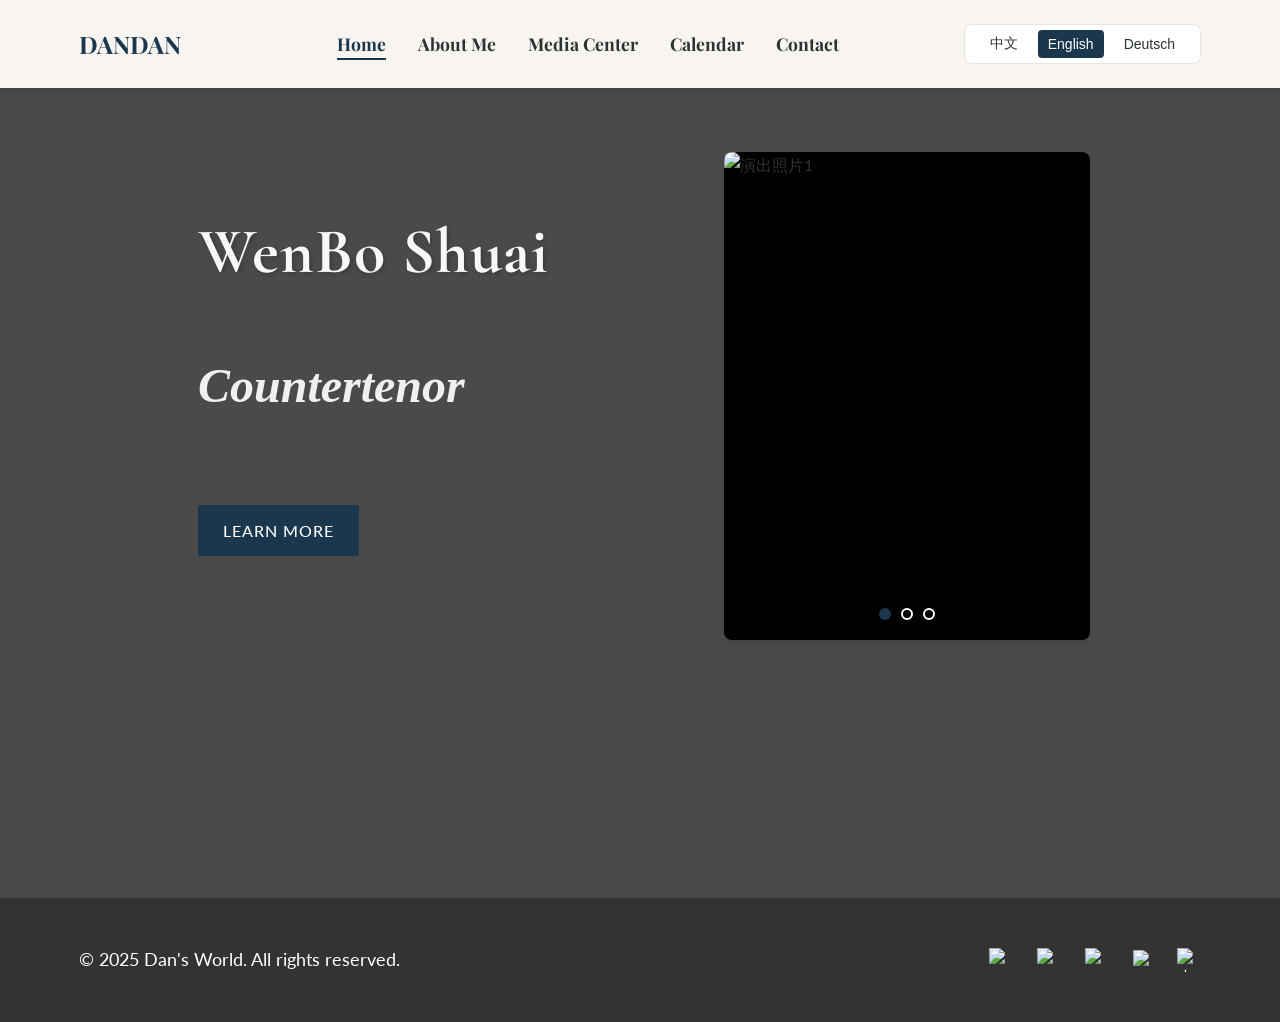
==== index.html @ d4778d2a "Update index.html" ====
<!DOCTYPE html>
<html lang="zh-CN">
<head>
    <meta charset="UTF-8">
    <meta name="viewport" content="width=device-width, initial-scale=1.0">
    <title>DANDAN</title>
    <link rel="stylesheet" href="css/style.css">
    <link rel="stylesheet" href="https://fonts.googleapis.com/css2?family=Playfair+Display:wght@400;700&family=Lato:wght@300;400&family=Cormorant+Garamond:wght@400;700;900&display=swap">
    <link rel="stylesheet" href="https://cdnjs.cloudflare.com/ajax/libs/font-awesome/6.4.0/css/all.min.css">
</head>
<body>
    <!-- 导航栏 -->
    <nav class="navbar">
        <div class="container">
            <div class="logo">
                <a href="index.html">DANDAN</a>
            </div>
            <!-- 汉堡菜单按钮 -->
            <button class="menu-toggle" aria-label="菜单">
                <i class="fas fa-bars"></i>
            </button>
            <ul class="nav-links">
                <li><a href="index.html" class="active" data-i18n="nav.home">首页</a></li>
                <li><a href="about.html" data-i18n="nav.about">关于我</a></li>
                <li><a href="media.html" data-i18n="nav.media">媒体中心</a></li>
                <li><a href="schedule.html" data-i18n="nav.schedule">演出日程</a></li>
                <li><a href="contact.html" data-i18n="nav.contact">联系我</a></li>
            </ul>
            <div class="language-switch">
                <button class="lang-btn" data-lang="zh">中文</button>
    <button class="lang-btn active" data-lang="en">English</button>
    <button class="lang-btn" data-lang="de">Deutsch</button>
            </div>
        </div>
    </nav>

    <!-- 英雄区域 - 左侧文字，右侧图片轮播 -->
    <header class="hero">
        <div class="container hero-container">
            <!-- 新添加的div组，用于包裹文字和图片 -->
            <div class="hero-content-group">
                <div class="hero-text">
                    <h1 class="hero-title" data-i18n="hero.title">帅文波</h1>
                    <p class="hero-subtitle" data-i18n="hero.subtitle">假声男高音</p>
                    <a href="about.html" class="btn" data-i18n="hero.button">了解更多</a>
                </div>
                <div class="hero-slider">
                    <div class="slider-container">
                        <img src="img/LandingPageSlides/1.jpg" alt="演出照片1" class="slider-image active">
                        <img src="img/LandingPageSlides/2.jpg" alt="演出照片2" class="slider-image">
                        <img src="img/LandingPageSlides/3.jpg" alt="演出照片3" class="slider-image">
                        <img src="img/LandingPageSlides/4.jpg" alt="演出照片4" class="slider-image">
                        <img src="img/LandingPageSlides/5.jpg" alt="演出照片5" class="slider-image">
                        <img src="img/LandingPageSlides/6.jpg" alt="演出照片6" class="slider-image">
                    </div>
                    <!-- 轮播指示器 -->
                    <div class="slider-indicators">
                        <button class="indicator active" data-index="0"></button>
                        <button class="indicator" data-index="3"></button>
                        <button class="indicator" data-index="6"></button>
                    </div>
                </div>
            </div>
        </div>
    </header>

    </section>

    <!-- 页脚 -->
    <footer class="footer">
        <div class="container">
            <p>&copy; 2025 Dan's World. All rights reserved.</p>
            <div class="social-links">
                <a href="https://www.facebook.com/share/1BH8KBy3h1/?mibextid=wwXIfr" target="_blank" aria-label="Facebook"><img src="img/facebook (1).svg" alt="Facebook" style="width: 24px; height: 24px;"></a>
                <a href="https://www.instagram.com/dandan_countertenor?igsh=MXV2bGs4M21oNjkwcA%3D%3D&utm_source=qr" target="_blank" aria-label="Instagram"><img src="img/instagram-fill.svg" alt="Instagram" style="width: 24px; height: 24px;"></a>
                <a href="https://youtube.com/@wenbo_shuai?si=xn_WkDfPoGROIm0v" target="_blank" aria-label="YouTube"><img src="img/YouTube_youtube7.svg" alt="YouTube" style="width: 24px; height: 24px;"></a>
                <a href="https://v.douyin.com/uzmfJTGJzhM/" target="_blank" aria-label="TikTok"><img src="img/抖音.svg" alt="TikTok" style="width: 20px; height: 20px;"></a>
                <a href="https://xhslink.com/m/6yCJ76c0op" target="_blank" aria-label="小红书"><img src="img/小红书.svg" alt="小红书" style="width: 24px; height: 24px;"></a>
            </div>
        </div>
    </footer>

    <!-- EmailJS库文件引入 - 使用配置文档中推荐的版本 -->
    <script type="text/javascript" src="https://cdn.jsdelivr.net/npm/emailjs-com@3/dist/email.min.js"></script>
    <script src="js/main.js"></script>
    <script src="js/language.js"></script>
</body>

</html>
---- css/style.css ----
/* 全局样式 */
* {
    margin: 0;
    padding: 0;
    box-sizing: border-box;
}

:root {
    --primary-color: #1A374D; /* 钢青 - 沉稳大气 */
    --secondary-color: #F9F7F7; /* 薰衣草 - 温暖 */
    --dark-color: #2C3333; /* 深灰色 - 文字 */
    --light-color: #E8EAE6; /* 爱丽丝蓝 - 古典欧洲风格背景 */
    --accent-color: #607EAA; /* 酒红 - 强调 */
    --white-color: #FFFFFF; /* 珍珠白 - 背景 */
    --shadow: 0 4px 6px rgba(0, 0, 0, 0.08);
    --transition: all 0.3s ease;
}

/* 全局背景样式 - 为所有页面添加与首页相同的背景 */
body {
    font-family: 'Lato', sans-serif;
    line-height: 1.6;
    color: var(--dark-color);
    background-color: #393E46; /* 设置与首页hero区域相同的深色背景 */
    position: relative;
    min-height: 100vh;
    margin: 0;
    padding: 0;
}

/* 全局背景图案 - 使用伪元素实现，与首页hero区域相同的背景图片效果 */
body::before {
    content: '';
    position: fixed;
    top: 0;
    left: 0;
    right: 0;
    bottom: 0;
    background-image: url('../img/bgpitcture.png');
    background-size: 700px 700px;
    background-position: center center;
    background-repeat: repeat;
    opacity: 0.6; /* 稍低于首页，避免影响内容可读性 */
    z-index: 0; /* 确保背景在内容下方 */
    pointer-events: none; /* 确保背景不干扰页面交互 */
}

/* 各页面main部分的特定背景样式 */
/* 为了保持一致性，我们保持相同的背景图片效果，但调整容器的背景色和透明度 */
.about-main,
.media-main,
.schedule-main {
    position: relative; /* 确保定位上下文 */
    background-color: #393E46; /* 设置与首页hero区域相同的深色背景 */
    z-index: 1; /* 确保内容在背景之上 */
}

/* 为了确保内容区域的可读性，在容器内部添加半透明覆盖层 */
.about-main::before,
.media-main::before,
.schedule-main::before {
    content: '';
    position: absolute;
    top: 0;
    left: 0;
    right: 0;
    bottom: 0;
    background-color: rgba(57, 62, 70, 0.85); /* 半透明深色覆盖 */
    z-index: -1; /* 确保覆盖层在内容下方，但在全局背景之上 */
    pointer-events: none; /* 确保不干扰交互 */
}

/* 演出页面整体容器样式 */
.schedule-content-container {
    background-color: rgba(249, 243, 230, 0.95); /* 米白色半透明背景 */
    border-radius: 8px; /* 圆角效果 */
    padding: 20px;
    margin-bottom: 30px;
}

/* 确保页面内容显示在背景之上 */
body > * {
    position: relative;
    z-index: 1;
}

.container {
    width: 90%;
    max-width: 1200px;
    margin: 0 auto;
    padding: 0 15px;
}

/* 排版 */
 h1, h2, h3, h4, h5, h6 {
    font-family: 'Playfair Display', serif;
    font-weight: 700;
    color: var(--dark-color);
    margin-bottom: 1rem;
}

 h1 {
    font-size: 2rem; /* 增大字号 */
    font-family: 'Cormorant Garamond', 'Playfair Display', 'Georgia', serif; /* 更换为新的衬线字体 */
    letter-spacing: 1px;
    text-shadow: 2px 2px 4px rgba(0, 0, 0, 0.2);
    font-weight: 900; /* 使用更粗的字重 */
    font-style: italic;
    line-height: 1.2;
}

 h2 {
    font-size: 1.8rem;
}

 h3 {
    font-size: 1.5rem;
}

 p {
    margin-bottom: 1rem;
    font-size: 1.1rem;
}

 a {
    color: var(--primary-color);
    text-decoration: none;
    transition: var(--transition);
}

 a:hover {
    color: var(--accent-color);
}

/* 简历下载链接样式 */
 .resume-link {
    text-decoration: underline;
}

 .resume-link:hover {
    text-decoration: underline;
    color: var(--accent-color);
}

/* 按钮 */
 .btn {
    display: inline-block;
    padding: 12px 24px;
    background-color: var(--primary-color);
    color: var(--white-color);
    border: none;
    border-radius: 2px;
    font-size: 1rem;
    font-weight: 500;
    cursor: pointer;
    transition: var(--transition);
    text-transform: uppercase;
    letter-spacing: 1px;
    margin-bottom: 1rem;
}

 .btn:hover {
    background-color: var(--accent-color);
    color: var(--white-color);
    transform: translateY(-2px);
    box-shadow: var(--shadow);
}

 .btn-sm {
    padding: 8px 16px;
    font-size: 0.875rem;
    transition: var(--transition);
}

/* 导航栏 */
 .navbar {
    background-color: #F8F5F0;
    box-shadow: var(--shadow);
    position: sticky;
    top: 0;
    z-index: 1000;
    padding: 1.5rem 0;
}

 .navbar .container {
    display: flex;
    justify-content: space-between;
    align-items: center;
}

 .logo {
    font-family: 'Playfair Display', serif;
    font-size: 1.5rem;
    font-weight: 700;
}

 .logo a {
    color: var(--primary-color);
    text-decoration: none;
}

 /* 汉堡菜单按钮 - 默认隐藏 */
 .menu-toggle {
    display: none;
    background: none;
    border: none;
    cursor: pointer;
    font-size: 1.5rem;
    color: var(--primary-color);
    z-index: 2000;
}

 .nav-links {
    display: flex;
    list-style: none;
    transition: all 0.3s ease;
}

 .nav-links li {
    margin-left: 2rem;
}

 .nav-links a {
    color: var(--dark-color);
    text-decoration: none;
    font-weight: bold;
    font-size: 1.1rem;
    font-family: 'Playfair Display', serif;
    transition: var(--transition);
    position: relative;
}

 .nav-links a:hover, .nav-links a.active {
    color: var(--primary-color);
}

 .nav-links a::after {
    content: '';
    position: absolute;
    width: 0;
    height: 2px;
    bottom: -5px;
    left: 0;
    background-color: var(--primary-color);
    transition: var(--transition);
}

 .nav-links a:hover::after, .nav-links a.active::after {
    width: 100%;
}

/* 语言切换 */
 .language-switch {
    display: flex;
    background-color: #FFFFFF;
    padding: 5px 10px;
    border-radius: 8px;
    border: 1px solid #E8E4DF;
}

 .lang-btn {
    background: none;
    border: none;
    color: var(--dark-color);
    cursor: pointer;
    font-size: 0.875rem;
    font-weight: normal;
    margin: 0 5px;
    border-radius: 4px;
    padding: 5px 10px;
    transition: var(--transition);
}

 .lang-btn:hover {
    color: var(--primary-color);
    background-color: var(--secound-color);
    transform: translateY(-1px);
    box-shadow: var(--shadow);
}

 .lang-btn.active {
    color: var(--white-color);
    background-color: var(--primary-color);
    font-weight: normal;
}

 .lang-btn:active {
    transform: translateY(1px);
    box-shadow: none;
}

/* 背景图案区域 - 为各个页面的main部分添加统一背景 */
/* about页面背景 */
.about-main {
    position: relative;
    background-color: #4A4A4A; /* 设置偏黑色的深色背景 */
    overflow: hidden;
}

/* media页面背景 */
.media-main {
    position: relative;
    background-color: #4A4A4A; /* 设置偏黑色的深色背景 */
    overflow: hidden;
}

/* schedule页面背景 */
.schedule-main {
    position: relative;
    background-color: #4A4A4A; /* 设置偏黑色的深色背景 */
    overflow: hidden;
}

/* contact页面背景 */
.contact-main {
    position: relative;
    background-color: #4A4A4A; /* 设置偏黑色的深色背景 */
    overflow: hidden;
}

/* 英雄区域背景 */
.hero {
    position: relative;
    background-color: #4A4A4A; /* 设置偏黑色的深色背景 */
    overflow: hidden;
    min-height: 90vh; /* 增加header高度，占视口高度的90% */
    margin-bottom: 0; /* 缩小header的下边距 */
}

/* 为各个页面的main部分添加背景图案 - 使用伪元素实现 */
.about-main::before,
.media-main::before,
.schedule-main::before,
.contact-main::before,
.hero::before {
    content: '';
    position: absolute;
    top: 0;
    left: 0;
    right: 0;
    bottom: 0;
    background-image: url('../img/bgpitcture.png');
    background-size: 700px 700px;
    background-position: center center;
    background-repeat: repeat;
    opacity: 0.55;
    z-index: 0;
}

/* 确保内容显示在背景之上 */
.about-main > *,
.media-main > *,
.schedule-main > *,
.contact-main > *,
.hero > * {
    position: relative;
    z-index: 1;
}

/* 英雄区域容器 - 中层容器，使用flex布局实现垂直和水平居中 */
.hero-container {
    display: flex;
    align-items: center; /* 垂直居中 */
    justify-content: center; /* 水平居中 */
    width: 100%;
    height: 100%;
    padding: 4rem 1rem 2rem; /* 增加上内边距，使内容靠下一点 */
    box-sizing: border-box;
}

/* 新添加的内容组，用于包裹文字和图片 */
.hero-content-group {
    display: flex;
    align-items: center; /* 确保子元素垂直居中 */
    justify-content: center; /* 确保内容水平居中 */
    width: 100%;
    max-width: 900px;
    gap: clamp(40px, 8vw, 60px); /* 增大文字与图片之间的间距 */
    flex-wrap: wrap;
    margin: auto; /* 确保在所有屏幕尺寸下都能居中 */
}

/* 左侧文字内容 - 大屏左对齐 */
.hero-text {
    flex: 1;
    min-width: 300px;
    max-width: 100%; /* 移除最大宽度限制，使其能完全适应屏幕 */
    text-align: left; /* 大屏左侧对齐显示文字 */
    display: flex;
    flex-direction: column;
    gap: clamp(2.5rem, 5vw, 4rem); /* 增大内部元素的间距 */
    justify-content: center;
    align-items: flex-start; /* 大屏左侧对齐内容元素 */
    padding: 0.5rem;
}

/* 修复hero区域按钮外框变形问题并调整按钮位置 */
.hero-text .btn {
    display: inline-block;
    width: auto;
    align-self: flex-start; /* 按钮在大屏上左侧对齐 */
    border: 1px solid transparent;
    transition: all 0.3s ease;
}

/* 调整主副标题字体大小，使它们更加对称平衡 */
.hero-title {
    font-size: 3.5rem; /* 调整为更合适的大小 */
    margin-bottom: 0; /* 上下外边距调整为0 */
    margin-top: 0; /* 移除负的顶部外边距，使hero-text高度自然增长 */
    padding-top: 0; /* 上下内边距调整为0 */
    padding-bottom: 0;
    color: #f8f8f8; /* 改为偏白色的浅色 */
    line-height: 1; /* 设置行高与文字高度一致 */
    display: inline-block;
    width: auto;
    max-width: 100%;
    overflow: visible;
    white-space: nowrap;
    transform-origin: left center;
    font-weight: 900;
}

/* 英文标题特定样式 - 增大字号 */
.hero-title[data-i18n="hero.title"] {
    font-size: 4rem; /* 英文标题更大的字号 */
}

.hero-subtitle {
    font-size: 3rem; /* 调整为更合适的大小，与主标题保持更好的比例 */
    margin-bottom: 1rem;
    font-weight: 700; /* 修改为700，使字体加粗 */
    color: #f0f0f0; /* 改为偏白色的浅色 */
    font-style: italic;
    font-family: 'Edwardian Script ITC', 'French Script MT', 'Lucida Handwriting', 'Goudy Old Style', 'Palatino Linotype', serif;
}

/* 右侧图片轮播 */
.hero-slider {
    flex: 0.8;
    min-width: 250px;
    max-width: 80%; /* 增加最大宽度，使其在小屏幕上更合理显示 */
    position: relative;
    overflow: hidden;
    border-radius: 8px;
    box-shadow: var(--shadow);
    aspect-ratio: 3/4;
    margin: 0 auto;
}

 .slider-container {
    width: 100%;
    height: 100%;
    position: relative;
}

 .slider-image {
    position: absolute;
    top: 0;
    left: 0;
    width: 100%;
    height: 100%;
    object-fit: cover; /* 调整为cover，让图片完全填充轮播区域不留空余 */
    background-color: #000; /* 添加黑色背景，确保图片周围没有空白 */
    opacity: 0;
    transition: opacity 0.8s cubic-bezier(0.25, 0.46, 0.45, 0.94);
    /* 使用更平滑的贝塞尔曲线，使过渡更加自然流畅 */
}

 .slider-image.active {
    opacity: 1;
    z-index: 1;
}

/* 轮播控制按钮 */
 .slider-btn {
    position: absolute;
    top: 50%;
    transform: translateY(-50%);
    width: 50px;
    height: 50px;
    background-color: rgba(255, 255, 255, 0.8);
    border: none;
    border-radius: 50%;
    font-size: 2rem;
    color: var(--primary-color);
    cursor: pointer;
    transition: all 0.3s ease;
    z-index: 10;
    display: flex;
    align-items: center;
    justify-content: center;
}

 .slider-btn:hover {
    background-color: var(--white-color);
    transform: translateY(-50%) scale(1.1);
}

 .prev-btn {
    left: 15px;
}

 .next-btn {
    right: 15px;
}

/* 轮播指示器 */
 .slider-indicators {
    position: absolute;
    bottom: 20px;
    left: 50%;
    transform: translateX(-50%);
    display: flex;
    gap: 10px;
    z-index: 10;
}

 .indicator {
    width: 12px;
    height: 12px;
    border-radius: 50%;
    border: 2px solid var(--white-color);
    background-color: transparent;
    cursor: pointer;
    transition: all 0.3s ease;
}

 .indicator.active {
    background-color: var(--primary-color);
    border-color: var(--primary-color);
}

/* 响应式设计 - 大屏幕调整 */
@media (max-width: 1200px) {
    .hero-content-group {
        gap: 30px;
        transform: scale(1.05);
    }
    
    .hero-title {
        font-size: 3rem;
    }
    
    .hero-subtitle {
        font-size: 2.2rem;
    }
}

/* 响应式设计 - 中等屏幕调整 */
@media (max-width: 992px) {
    .hero-container {
        justify-content: center;
        align-items: center;
        padding: 2rem 1rem;
    }
    
    .hero-content-group {
        flex-direction: column;
        justify-content: center;
        align-items: center;
        text-align: center;
        gap: 30px;
        transform: none; /* 移除基础样式中的transform偏移 */
        max-width: 100%;
        padding: 0 1rem;
    }
    
    .hero-text {
        max-width: 100%;
        padding-right: 0;
        margin-bottom: 1.5rem;
        text-align: center;
        min-width: auto;
        flex: none;
    }
    
    .hero-slider {
        max-width: 85%;
        height: auto;
        max-height: 50vh;
        aspect-ratio: 3/4;
        margin: 0 auto;
        flex: none;
    }
    
    .hero-title {
        font-size: 2.5rem;
        text-align: center;
        white-space: normal;
        line-height: 1.1;
        transform: none;
        max-width: 100%;
    }
    
    /* 英文标题特定样式 - 在中等屏幕上适当调整 */
    .hero-title[data-i18n="hero.title"] {
        font-size: 2.8rem;
    }
    
    .hero-subtitle {
        font-size: 1.8rem;
        text-align: center;
    }
    
    /* 中等屏幕上文字和按钮居中对齐 */
    .hero-text {
        text-align: center;
        align-items: center;
    }
    
    .hero-text .btn {
        align-self: center;
        margin-top: 1rem;
    }
}

/* 响应式设计 - 小屏幕调整 */
@media (max-width: 768px) {
    .hero-container {
        align-items: center; /* 小屏幕上也保持垂直居中 */
        justify-content: center;
    }
    
    .hero-content-group {
        align-items: flex-start; /* 小屏幕上也保持子元素垂直居中 */
        justify-content: flex-start;
        max-width: 95%; /* 小屏幕上增加最大宽度 */
    }
    
    .hero-text {
        text-align: left;
        align-items: flex-start;
    }
    
    .hero-text .btn {
        align-self: left;
    }
    
    .hero-slider {
        height: auto; /* 让高度自适应 */
        max-width: 80%;
    }
    
    .hero-title {
        font-size: 2.2rem;
    }
    
    .hero-subtitle {
        font-size: 1.6rem;
    }
    
    .slider-btn {
        width: 40px;
        height: 40px;
        font-size: 1.5rem;
    }
}

/* 响应式设计 - 超小屏幕调整 */
@media (max-width: 576px) {
    .hero-container {
        align-items: center; /* 超小屏幕上也保持垂直居中 */
        justify-content: flex-start;
        padding: 1rem 0.5rem; /* 超小屏幕上减少内边距 */
    }
    
    .hero-content-group {
        align-items: center; /* 超小屏幕上也保持子元素垂直居中 */
        justify-content: flex-start;
        max-width: 100%; /* 超小屏幕上使用全宽 */
        gap: 20px; /* 超小屏幕上固定较小间距 */
    }
    
    .hero-text {
        text-align: left;
        align-items: center;
    }
    
    .hero-text .btn {
        align-self: left;
    }
    
    .hero-title {
        font-size: 1.8rem;
    }
    
    .hero-subtitle {
        font-size: 1.4rem;
    }
}

/* 特色区域 */
 .features {
    padding: 5rem 0;
    background-color: var(--white-color);
}

 .section-title {
    text-align: left; /* 将文字对齐方式改为左对齐 */
    margin-bottom: 3rem;
    position: relative;
    color: white; /* 将字体颜色改为白色 */
}

 .section-title::after {
    content: '';
    display: block;
    width: 80px;
    height: 3px;
    background-color: var(--primary-color); /* 使用主色调作为下划线颜色，统一所有标题下划线 */
    margin: 1rem 0 0 0; /* 调整margin以适应左对齐布局 */
}

 .feature-grid {
    display: grid;
    grid-template-columns: repeat(auto-fit, minmax(300px, 1fr));
    gap: 2rem;
}

 .feature-item {
    background-color: var(--light-color);
    border-radius: 2px;
    overflow: hidden;
    box-shadow: var(--shadow);
    transition: var(--transition);
}

 .feature-item:hover {
    transform: translateY(-5px);
    box-shadow: 0 10px 20px rgba(0, 0, 0, 0.1);
}

 .feature-item img {
    width: 100%;
    height: 200px;
    object-fit: cover;
}

 .feature-item h3, .feature-item p {
    padding: 0 1.5rem;
}

 .feature-item h3 {
    margin-top: 1.5rem;
}

/* 页脚 */
 .footer {
    background-color: #333333;
    color: var(--white-color);
    padding: 3rem 0;
}

 .footer .container {
    display: flex;
    justify-content: space-between;
    align-items: center;
}

 .footer p {
    margin-bottom: 0;
}

 .social-links {
    display: flex;
    align-items: center; /* 垂直居中对齐 */
    justify-content: center; /* 水平居中对齐 */
    gap: 1.5rem; /* 使用gap替代margin-left，确保间距更加均匀 */
}

 .social-links a {
    color: var(--white-color);
    position: relative;
    transition: var(--transition);
    display: flex;
    align-items: center;
    justify-content: center;
    margin: 0; /* 移除原有的margin-left */
}

.social-links a::after {
    content: '';
    position: absolute;
    width: 0;
    height: 2px;
    bottom: -2px;
    left: 0;
    background-color: var(--primary-color);
    transition: var(--transition);
}

.social-links a:hover::after {
    width: 100%;
}

.social-links a:active {
    transform: translateY(2px);
}

 .social-links a:hover {
    color: var(--primary-color);
}

/* 社交媒体图标样式 - 统一颜色和大小 */
 .social-links a img {
    width: 24px;
    height: 24px;
    transition: var(--transition);
    display: block; /* 确保图片作为块级元素，避免基线对齐问题 */
}

 .social-links a:hover img {
    transform: scale(1.1); /* 悬停时略微放大 */
}
.social-links .icon {
    fill: var(--white-color);
    transition: fill 0.3s ease;
    vertical-align: middle;
    width: 24px; /* 统一为24px，与img保持一致 */
    height: 24px; /* 统一为24px，与img保持一致 */
}

.social-links .icon:hover {
    fill: var(--primary-color);
}

/* 关于页面 */
 .about-main {
    padding: 5rem 0;
}

/* 媒体页面 */
 .media-main {
    padding: 5rem 0;
}

/* 演出页面 */
 .schedule-main {
    padding: 5rem 0;
}

/* 联系页面 */
 .contact-main {
    padding: 5rem 0;
}

/* 页面主标题样式 */
 .page-title {
    text-align: center; /* 标题居中对齐 */
    margin-bottom: 3rem;
    position: relative;
    color: white; /* 使用白色文字 */
}

 .page-title::after {
    content: '';
    display: block;
    width: 80px;
    height: 3px;
    background-color: var(--primary-color); /* 使用主色调作为下划线颜色，统一所有标题下划线 */
    margin: 1rem auto 0; /* 下划线居中显示 */
}

 .about-bio-container {
    /* 米白色半透明背景 */
    background-color: rgba(255, 251, 235, 0.95);
    /* 圆角 */
    border-radius: 20px;
    /* 内边距 */
    padding: 40px;
    /* 文字颜色设置为黑色 */
    color: #333;
    margin-bottom: 60px;
}

/* 确保容器内的文本和标题都是黑色 */
.about-bio-container h2,
.about-bio-container p,
.about-bio-container a,
.about-bio-container .image-caption {
    color: #333 !important;
}

/* 为下载简历链接添加悬停效果 */
.about-bio-container .resume-link:hover {
    color: #ffd700 !important; /* 金色 */
    text-decoration: underline;
}

.about-content {
    display: flex;
    gap: 60px;
    align-items: center;
    margin-bottom: 60px;
}

 .about-image {
    flex: 0 0 auto;
    max-width: 300px; /* 减小最大宽度，使图片更适合页面 */
}

 .about-image img {
    width: 100%; /* 图片宽度充满容器 */
    height: auto; /* 高度自动适应，保持比例 */
    max-height: 400px; /* 设置最大高度，防止图片过高 */
    object-fit: contain; /* 保持原始比例不变形 */
    border-radius: 4px; /* 添加轻微圆角，更美观 */
}

 .about-text {
    flex: 1;
    min-width: 300px; /* 确保在小屏幕上也有足够的宽度 */
}

 /* 内容区域样式 - 修改为半透明背景，保持全局背景可见 */
 .about-section {
    margin-bottom: 4rem;
    padding: 2rem;
    background-color: rgba(248, 245, 240, 0.9); /* 半透明浅米色背景 */
    border-radius: 2px;
    box-shadow: var(--shadow);
}

 .about-section h3 {
    color: var(--primary-color);
    margin-bottom: 1.5rem;
    padding-bottom: 0.5rem;
    border-bottom: 2px solid var(--primary-color);
}

 /* 教育背景样式 */
 .education-content {
    display: flex;
    flex-direction: column;
    gap: 1.5rem;
}

 .education-item {
    background-color: var(--white-color);
    padding: 1.5rem;
    border-radius: 2px;
    box-shadow: 0 2px 4px rgba(0, 0, 0, 0.05);
    transition: transform 0.3s ease, box-shadow 0.3s ease;
}

 .education-item:hover {
    transform: translateY(-3px);
    box-shadow: 0 5px 15px rgba(0, 0, 0, 0.1);
}

 .education-item h4 {
    color: var(--primary-color);
    margin-bottom: 0.5rem;
}

 .education-date {
    color: var(--accent-color);
    font-weight: bold;
    font-style: italic;
    margin-bottom: 0.5rem;
}

 /* 获奖经历样式 */
 .achievements-content {
    display: flex;
    flex-direction: column;
    gap: 1.5rem;
}

 .achievement-item {
    background-color: var(--white-color);
    padding: 1.5rem;
    border-radius: 2px;
    box-shadow: 0 2px 4px rgba(0, 0, 0, 0.05);
    position: relative;
    transition: transform 0.3s ease, box-shadow 0.3s ease;
}

 .achievement-item:hover {
    transform: translateY(-3px);
    box-shadow: 0 5px 15px rgba(0, 0, 0, 0.1);
}

 .achievement-item::before {
    content: '🏆';
    position: absolute;
    left: -15px;
    top: 15px;
    background-color: var(--secondary-color);
    width: 30px;
    height: 30px;
    border-radius: 50%;
    display: flex;
    align-items: center;
    justify-content: center;
    font-size: 1rem;
}

 /* 演出经历样式 */
 .performances-content {
    display: flex;
    flex-direction: column;
    gap: 1.5rem;
}

 .performance-item {
    background-color: var(--white-color);
    padding: 1.5rem;
    border-radius: 2px;
    box-shadow: 0 2px 4px rgba(0, 0, 0, 0.05);
    position: relative;
    transition: transform 0.3s ease, box-shadow 0.3s ease;
}

 .performance-item:hover {
    transform: translateY(-3px);
    box-shadow: 0 5px 15px rgba(0, 0, 0, 0.1);
}

 .performance-date {
    color: var(--accent-color);
    font-weight: bold;
    margin-bottom: 0.5rem;
    font-style: italic;
}

 /* 响应式设计 */
 @media (max-width: 768px) {
    .about-section {
        padding: 1.5rem;
        margin-bottom: 2rem;
    }
    
    .achievement-item::before {
        left: 10px;
        top: -15px;
    }
    
    .about-content {
        flex-direction: column;
        text-align: center;
    }
}

 .achievements {
    background-color: var(--light-color);
    padding: 2rem;
    border-radius: 2px;
}

 .achievement-list {
    list-style: none;
}

 .achievement-list li {
    margin-bottom: 1rem;
    position: relative;
    padding-left: 1.5rem;
}

 .achievement-list li::before {
    content: '•';
    color: var(--primary-color);
    font-size: 1.5rem;
    position: absolute;
    left: 0;
    top: -5px;
}



 .page-description {
    text-align: center;
    margin-bottom: 3rem;
    max-width: 700px;
    margin-left: auto;
    margin-right: auto;
}

 .featured-video {
    margin-bottom: 5rem;
}

 .video-container {
    position: relative;
    padding-bottom: 56.25%; /* 16:9比例 */
    height: 0;
    overflow: hidden;
    margin-bottom: 1rem; /* 增加底部间距 */
    box-shadow: var(--shadow);
}

 .video-container iframe {
    position: absolute;
    top: 0;
    left: 0;
    width: 100%;
    height: 100%;
}

 .video-caption {
    text-align: center;
    font-style: italic;
    color: #666;
}

 .gallery-grid {
    display: grid;
    grid-template-columns: repeat(auto-fit, minmax(250px, 1fr));
    gap: 4rem; /* 增加网格间距 */
}

 /* 视频项 - 修改为半透明背景 */
 .video-item {
    background-color: var(--light-color);
    border-radius: 2px;
    overflow: hidden;
    box-shadow: var(--shadow);
    transition: var(--transition);
}

 .video-item:hover {
    transform: translateY(-5px);
    box-shadow: 0 10px 20px rgba(0, 0, 0, 0.1);
}

 .video-thumbnail {
    position: relative;
    overflow: hidden;
    height: 180px;
}

 .video-thumbnail img {
    width: 100%;
    height: 100%;
    object-fit: cover;
    transition: var(--transition);
}

 .video-item:hover .video-thumbnail img {
    transform: scale(1.05);
}

 .play-icon {
    position: absolute;
    top: 50%;
    left: 50%;
    transform: translate(-50%, -50%);
    width: 60px;
    height: 60px;
    background-color: rgba(255, 255, 255, 0.8);
    border-radius: 50%;
    display: flex;
    justify-content: center;
    align-items: center;
    opacity: 0;
    transition: var(--transition);
}

 .play-icon::after {
    content: '';
    display: block;
    width: 0;
    height: 0;
    border-style: solid;
    border-width: 10px 0 10px 20px;
    border-color: transparent transparent transparent var(--primary-color);
    margin-left: 5px;
}

 .video-item:hover .play-icon {
    opacity: 1;
}

 .video-item h3, .video-item p {
    padding: 0 1.5rem;
}

 .video-item h3 {
    margin-top: 1.5rem;
}

 .video-item p {
    color: #666;
    font-size: 0.875rem;
    margin-bottom: 1.5rem;
}


 .schedule-table {
    width: 100%;
    border-collapse: collapse;
    margin-bottom: 3rem;
    box-shadow: var(--shadow);
    overflow: hidden;
    border-radius: 2px;
}

 .schedule-header {
    display: flex;
    background-color: var(--primary-color);
    color: var(--white-color);
    font-weight: bold;
}

 .schedule-item {
    display: flex;
    border-bottom: 1px solid #eee;
    transition: var(--transition);
}

 .schedule-item:hover {
    background-color: var(--secondary-color);
}

 .date-col, .event-col, .location-col, .ticket-col {
    padding: 1.5rem;
}

 .date-col {
    width: 20%;
}

 .event-col {
    width: 35%;
}

 .location-col {
    width: 35%;
}

 .ticket-col {
    width: 10%;
    text-align: center;
}

 /* 订阅部分 - 修改为半透明背景 */
 .subscribe-section {
    background-color: rgba(248, 245, 240, 0.9); /* 半透明浅米色背景 */
    padding: 3rem;
    border-radius: 2px;
    text-align: center;
}

 .subscribe-form {
    display: flex;
    max-width: 600px;
    margin: 0 auto;
}

 .subscribe-form input {
    flex: 1;
    padding: 12px 16px;
    border: 1px solid #ddd;
    border-radius: 2px 0 0 2px;
    font-size: 1rem;
}

 .subscribe-form .btn {
    border-radius: 0 2px 2px 0;
}

/* 联系页面 - 修改为半透明背景 */
 .contact-main {
    padding: 5rem 0;
}

 .contact-content {
    display: flex;
    flex-wrap: wrap;
    gap: 2rem;
}

 .contact-form, .contact-info {
    flex: 1;
    min-width: 300px;
}

 .form-group {
    margin-bottom: 1.5rem;
}

 .form-group label {
    display: block;
    margin-bottom: 0.5rem;
    font-weight: 500;
}

 .form-group input, .form-group textarea {
    width: 100%;
    padding: 12px 16px;
    border: 1px solid #ddd;
    border-radius: 2px;
    font-size: 1rem;
    font-family: 'Lato', sans-serif;
}

 .form-group textarea {
    resize: vertical;
}

 .contact-details {
    list-style: none;
    margin-bottom: 2rem;
}

 .contact-details li {
    margin-bottom: 1rem;
    position: relative;
    padding-left: 1.5rem;
}

 .contact-details li::before {
    content: '';
    position: absolute;
    left: 0;
    top: 5px;
    width: 10px;
    height: 10px;
    background-color: var(--primary-color);
    border-radius: 50%;
}

 .map-container {
    margin-top: 2rem;
    border-radius: 2px;
    overflow: hidden;
    box-shadow: var(--shadow);
}

 .map-container img {
    width: 100%;
    height: auto;
}

/* 响应式设计 */
 @media (max-width: 992px) {
    .hero-title {
        font-size: 2.5rem;
    }

    .nav-links li {
        margin-left: 1rem;
    }
    
    /* 导航栏调整 */
    .navbar {
        padding: 1rem 0;
    }
    
    /* 英雄区域在中等屏幕的优化 */
    .hero-content-group {
        transform: translate(0, 0) scale(1);
    }
    
    .hero-text {
        padding-top: 0;
    }
    
    .hero-title {
        margin-top: 0;
        font-size: 2.8rem;
        text-align: center;
    }
}

 @media (max-width: 768px) {
    /* 汉堡菜单导航 - 小屏幕优化 */
    .menu-toggle {
        display: block;
        position: absolute;
        top: 1rem;
        right: 1rem;
    }
    
    .navbar .container {
        flex-direction: column;
        align-items: flex-start;
        position: relative;
        padding: 0 15px;
    }
    
    .logo {
        margin-bottom: 0;
    }
    
    /* 导航菜单默认隐藏，点击汉堡菜单显示 */
    .nav-links {
        display: none;
        flex-direction: column;
        width: 100%;
        margin: 1rem 0;
        text-align: center;
    }
    
    .nav-links.active {
        display: flex;
    }
    
    .nav-links li {
        margin: 0.5rem 0;
        width: 100%;
    }
    
    .nav-links a {
        display: block;
        padding: 0.5rem 0;
    }
    
    /* 语言切换在小屏幕上居中显示 */
    .language-switch {
        margin: 0.5rem auto;
    }
    
    /* 英雄区域小屏幕优化 */
    .hero {
        height: auto;
        min-height: 100vh;
        padding: 4rem 0;
    }
    
    .hero-container {
        align-items: flex-start;
    }
    
    .hero-content-group {
        flex-direction: column;
        transform: translate(0, 0) scale(1);
        text-align: center;
    }
    
    .hero-text {
        max-width: 100%;
        padding-top: 0;
        text-align: center;
    }
    
    .hero-title {
        font-size: 2.2rem;
        margin-top: 0;
        white-space: normal;
        text-align: center;
    }
    
    .hero-subtitle {
        font-size: 1.6rem;
        text-align: center;
    }
    
    .hero-slider {
        max-width: 80%;
        height: auto;
        min-height: 40vh;
        margin-top: 2rem;
    }
    
    .hero-text .btn {
        align-self: center;
        margin-top: 1rem;
    }
    
    /* 其他区域响应式优化 */
    .schedule-header, .schedule-item {
        flex-direction: column;
    }
    
    .date-col, .event-col, .location-col, .ticket-col {
        width: 100%;
        padding: 1rem;
    }
    
    /* 演出页面小屏幕排版居中对齐 */
    .about-content {
        justify-content: center;
        text-align: center;
    }
    
    .about-content .about-text {
        text-align: center;
        align-items: center;
    }
    
    /* 确保按钮在小屏幕上也居中显示 */
    .about-content .btn-sm {
        display: inline-block;
        margin-top: 10px;
    }
    
    .subscribe-form {
        flex-direction: column;
    }
    
    .subscribe-form input {
        margin-bottom: 1rem;
        border-radius: 2px;
    }
    
    .subscribe-form .btn {
        border-radius: 2px;
    }
}

 @media (max-width: 576px) {
    h1 {
        font-size: 2rem;
    }

    h2 {
        font-size: 1.5rem;
    }

    .hero {
        height: 70vh;
    }

    .footer .container {
        flex-direction: column;
        text-align: center;
    }

    .social-links {
        margin-top: 1rem;
    }

    .social-links a {
        margin: 0 0.5rem;
    }
}

/* 图片注释样式 */
.image-caption {
font-size: 0.8rem;
color: #666;
text-align: center;
margin-top: 5px;
font-style: italic;
}
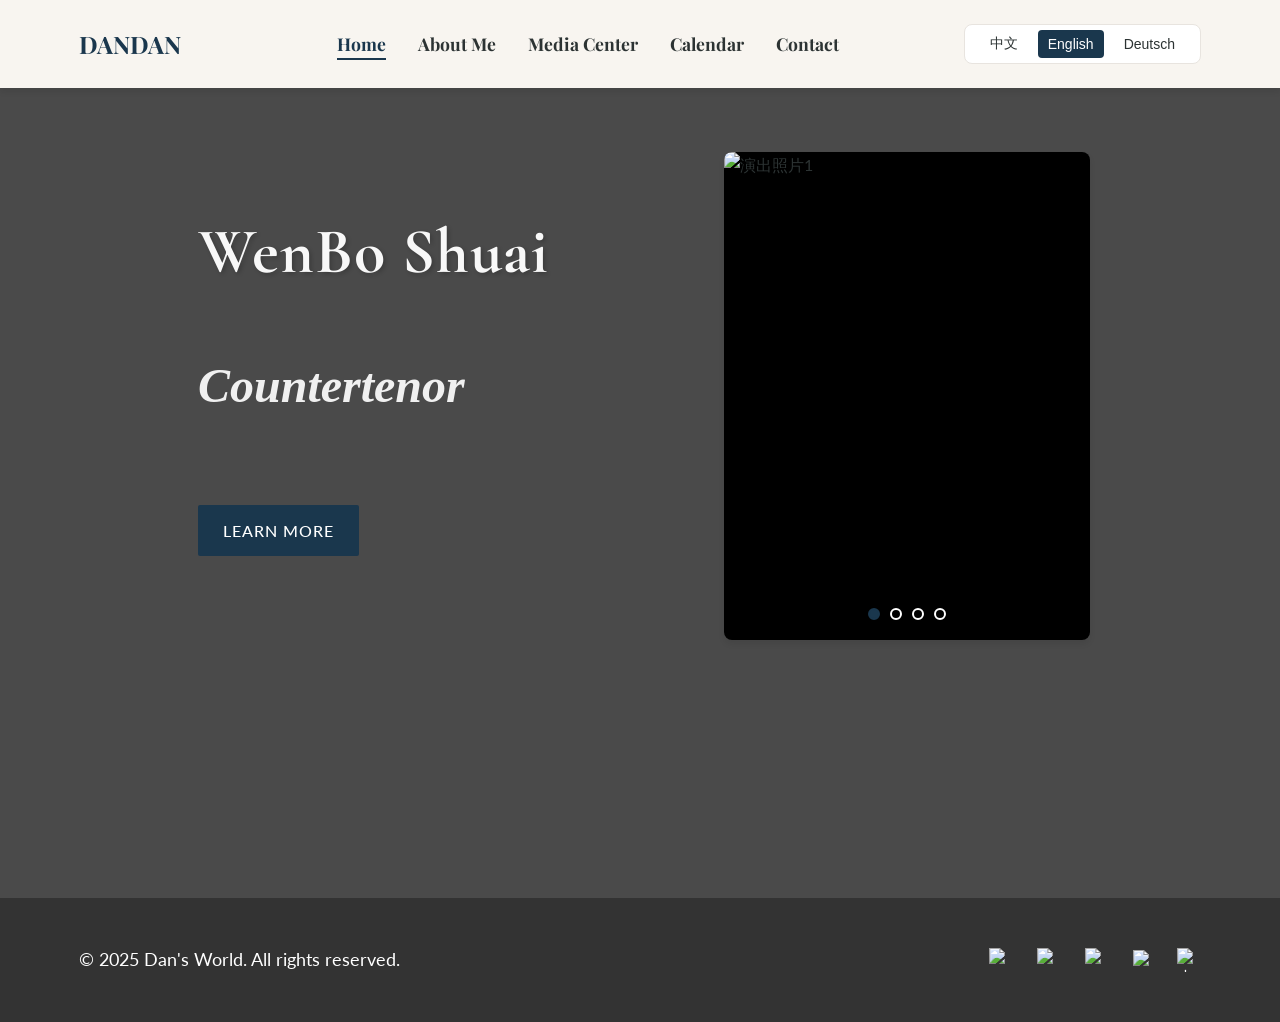
==== commit afa99481: "Update index.html" ====
--- a/index.html
+++ b/index.html
@@ -48,17 +48,14 @@
                     <div class="slider-container">
                         <img src="img/LandingPageSlides/1.jpg" alt="演出照片1" class="slider-image active">
                         <img src="img/LandingPageSlides/2.jpg" alt="演出照片2" class="slider-image">
-                        <img src="img/LandingPageSlides/3.jpg" alt="演出照片3" class="slider-image">
-                        <img src="img/LandingPageSlides/4.jpg" alt="演出照片4" class="slider-image">
-                        <img src="img/LandingPageSlides/5.jpg" alt="演出照片5" class="slider-image">
-                        <img src="img/LandingPageSlides/6.jpg" alt="演出照片6" class="slider-image">
+                        <img src="img/LandingPageSlides/3.jpg" alt="演出照片3" class="slider-image"
                     </div>
                     <!-- 轮播指示器 -->
                     <div class="slider-indicators">
                         <button class="indicator active" data-index="0"></button>
-                        <button class="indicator" data-index="3"></button>
-                        <button class="indicator" data-index="6"></button>
-                    </div>
+                        <button class="indicator" data-index="1"></button>
+                        <button class="indicator" data-index="2"></button>
+                        <button class="indicator" data-index="3"></button>                    
                 </div>
             </div>
         </div>
@@ -89,3 +86,5 @@
 </html>
 
 
+
+
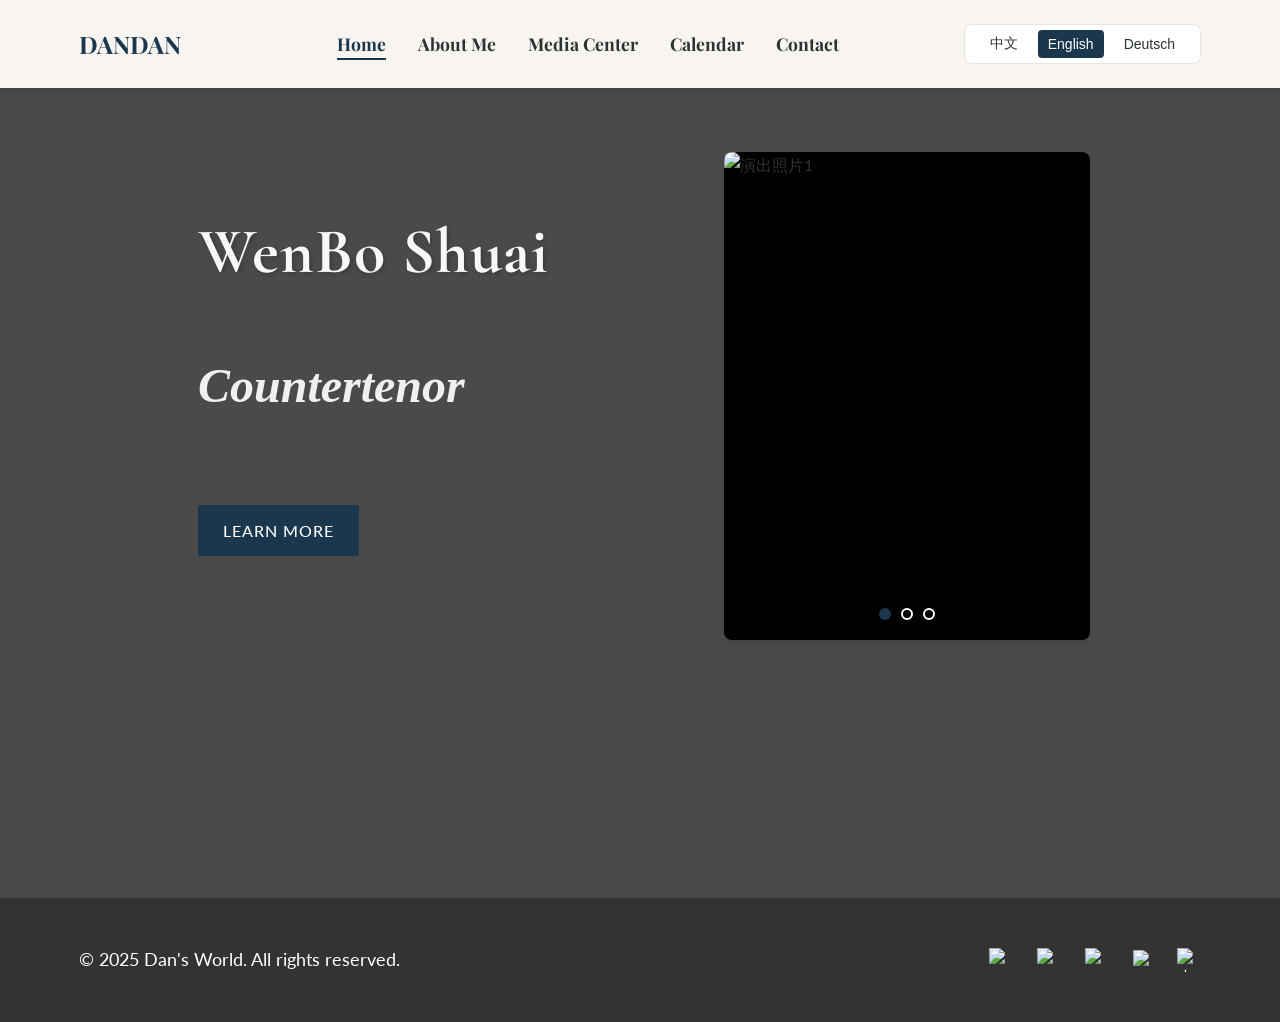
==== commit d2eee0ce: "Update index.html" ====
--- a/index.html
+++ b/index.html
@@ -45,17 +45,17 @@
                     <a href="about.html" class="btn" data-i18n="hero.button">了解更多</a>
                 </div>
                 <div class="hero-slider">
-                    <div class="slider-container">
+                  <div class="slider-container">
                         <img src="img/LandingPageSlides/1.jpg" alt="演出照片1" class="slider-image active">
                         <img src="img/LandingPageSlides/2.jpg" alt="演出照片2" class="slider-image">
-                        <img src="img/LandingPageSlides/3.jpg" alt="演出照片3" class="slider-image"
+                        <img src="img/LandingPageSlides/3.jpg" alt="演出照片3" class="slider-image">
                     </div>
                     <!-- 轮播指示器 -->
                     <div class="slider-indicators">
                         <button class="indicator active" data-index="0"></button>
                         <button class="indicator" data-index="1"></button>
                         <button class="indicator" data-index="2"></button>
-                        <button class="indicator" data-index="3"></button>                    
+                    </div>
                 </div>
             </div>
         </div>
@@ -88,3 +88,4 @@
 
 
 
+
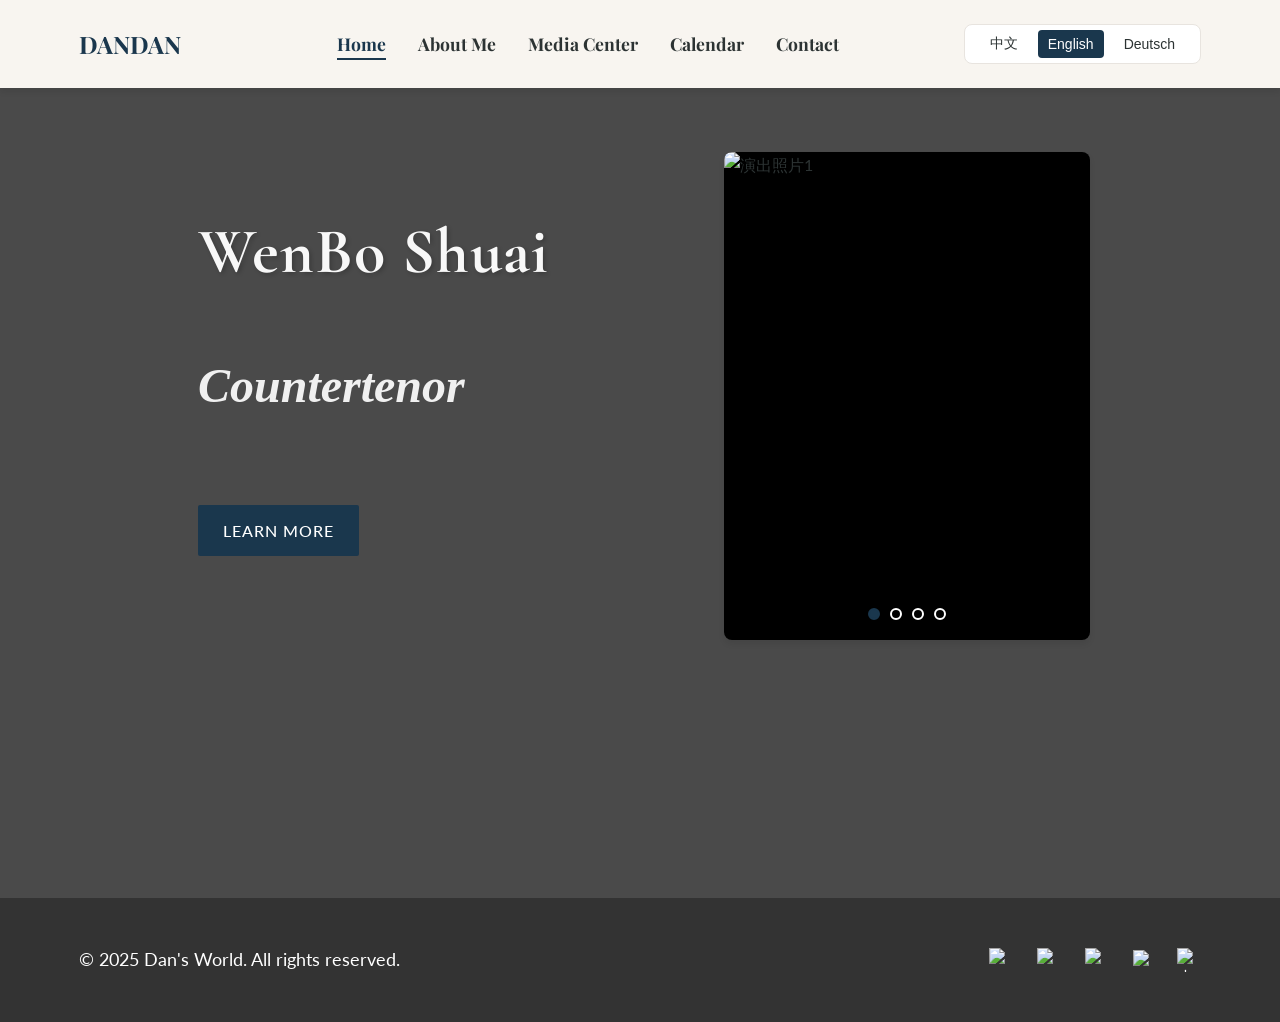
==== commit a139ea67: "Update index.html" ====
--- a/index.html
+++ b/index.html
@@ -48,17 +48,17 @@
                   <div class="slider-container">
                         <img src="img/LandingPageSlides/1.jpg" alt="演出照片1" class="slider-image active">
                         <img src="img/LandingPageSlides/2.jpg" alt="演出照片2" class="slider-image">
-                        <img src="img/LandingPageSlides/3.jpg" alt="演出照片3" class="slider-image">
+                        <img src="img/LandingPageSlides/微信图片_20250827115959_207_118.jpg" alt="演出照片3" class="slider-image">
                     </div>
                     <!-- 轮播指示器 -->
                     <div class="slider-indicators">
                         <button class="indicator active" data-index="0"></button>
                         <button class="indicator" data-index="1"></button>
-                        <button class="indicator" data-index="2"></button>
+                        <button class="indicator" data-index="2"></button>                        
+                        <button class="indicator" data-index="3"></button>
                     </div>
                 </div>
             </div>
-        </div>
     </header>
 
     </section>
@@ -89,3 +89,6 @@
 
 
 
+
+
+
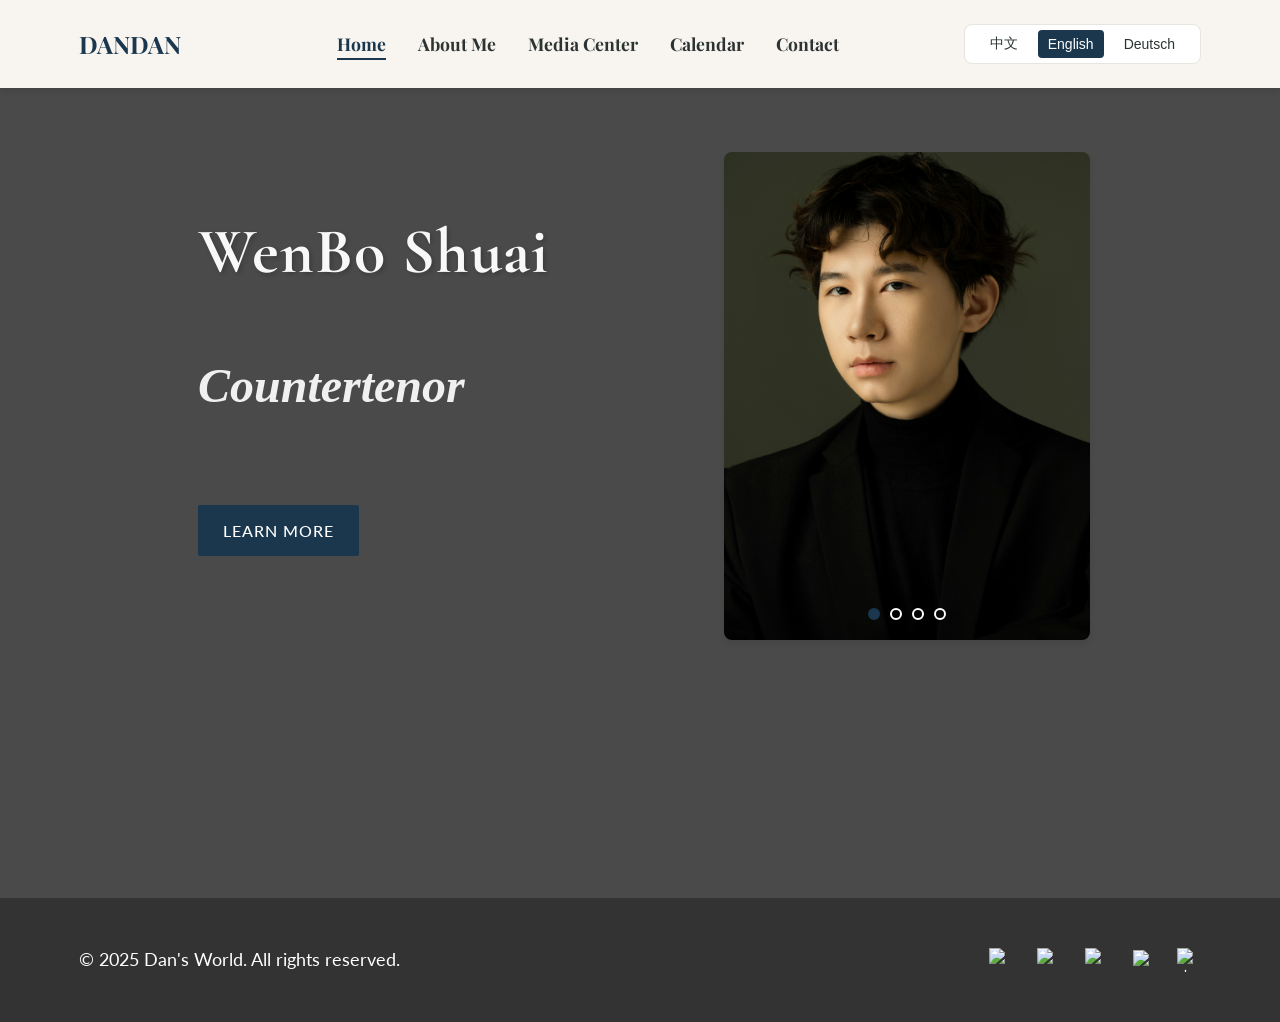
==== commit 2145d634: "Update index.html" ====
--- a/index.html
+++ b/index.html
@@ -47,8 +47,9 @@
                 <div class="hero-slider">
                   <div class="slider-container">
                         <img src="img/LandingPageSlides/1.jpg" alt="演出照片1" class="slider-image active">
+                        <img src="img/LandingPageSlides/3.jpg" alt="演出照片2" class="slider-image">
                         <img src="img/LandingPageSlides/2.jpg" alt="演出照片2" class="slider-image">
-                        <img src="img/LandingPageSlides/微信图片_20250827115959_207_118.jpg" alt="演出照片3" class="slider-image">
+                        <img src="img/LandingPageSlides/4.jpg" alt="演出照片3" class="slider-image">
                     </div>
                     <!-- 轮播指示器 -->
                     <div class="slider-indicators">
@@ -92,3 +93,4 @@
 
 
 
+
